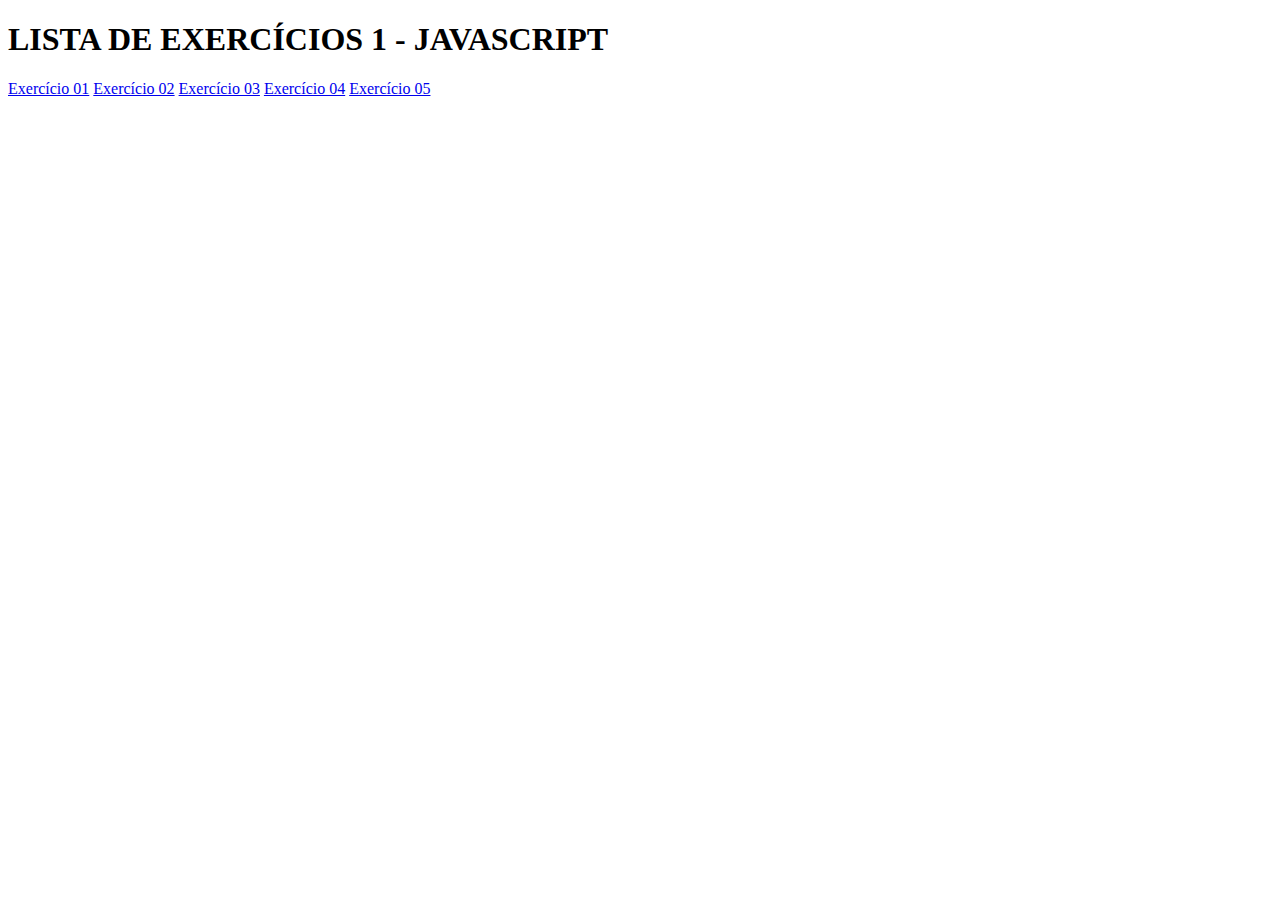
==== index.html @ e0b100cf "INDEX" ====
<!DOCTYPE html>
<html lang="en">

<head>
  <meta charset="UTF-8">
  <meta http-equiv="X-UA-Compatible" content="IE=edge">
  <meta name="viewport" content="width=device-width, initial-scale=1.0">
  <title>Document</title>
</head>

<body>
  <h1>LISTA DE EXERCÍCIOS 1 - JAVASCRIPT</h1>
  <a href="exercicio_01.html">Exercício 01</a>
  <a href="exercicio_02.html">Exercício 02</a>
  <a href="exercicio_03.html">Exercício 03</a>
  <a href="exercicio_04.html">Exercício 04</a>
  <a href="exercicio_05.html">Exercício 05</a>

</body>

</html>
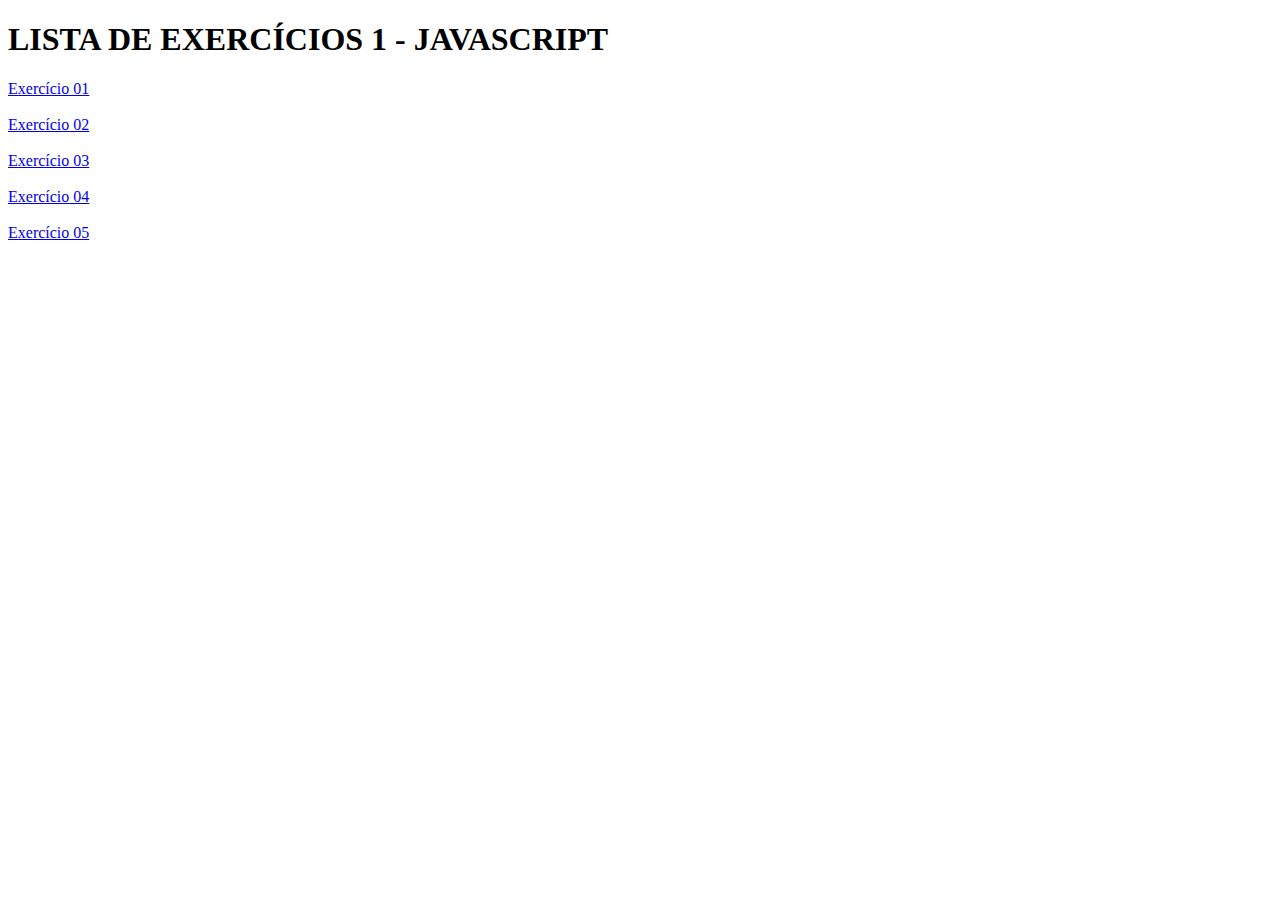
==== commit d7b19eaa: "final com index" ====
--- a/index.html
+++ b/index.html
@@ -10,11 +10,11 @@
 
 <body>
   <h1>LISTA DE EXERCÍCIOS 1 - JAVASCRIPT</h1>
-  <a href="exercicio_01.html">Exercício 01</a>
-  <a href="exercicio_02.html">Exercício 02</a>
-  <a href="exercicio_03.html">Exercício 03</a>
-  <a href="exercicio_04.html">Exercício 04</a>
-  <a href="exercicio_05.html">Exercício 05</a>
+  <a href="exercicio_01.html">Exercício 01</a><br><br>
+  <a href="exercicio_02.html">Exercício 02</a><br><br>
+  <a href="exercicio_03.html">Exercício 03</a><br><br>
+  <a href="exercicio_04.html">Exercício 04</a><br><br>
+  <a href="exercicio_05.html">Exercício 05</a><br><br>
 
 </body>
 
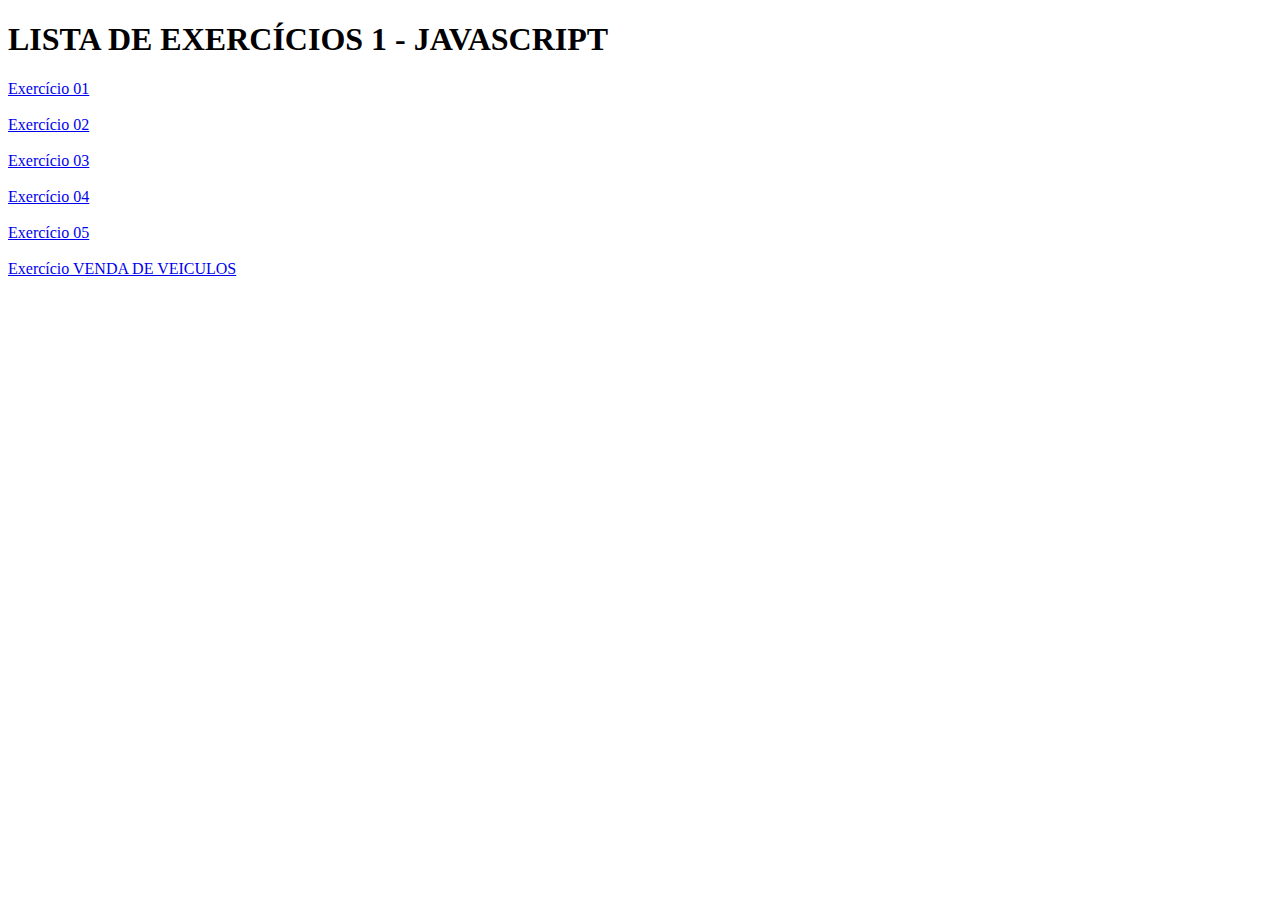
==== commit 6c274d9f: "OUTRO" ====
--- a/index.html
+++ b/index.html
@@ -15,6 +15,7 @@
   <a href="exercicio_03.html">Exercício 03</a><br><br>
   <a href="exercicio_04.html">Exercício 04</a><br><br>
   <a href="exercicio_05.html">Exercício 05</a><br><br>
+  <a href="vendaveiculos.html">Exercício VENDA DE VEICULOS</a><br><br>
 
 </body>
 
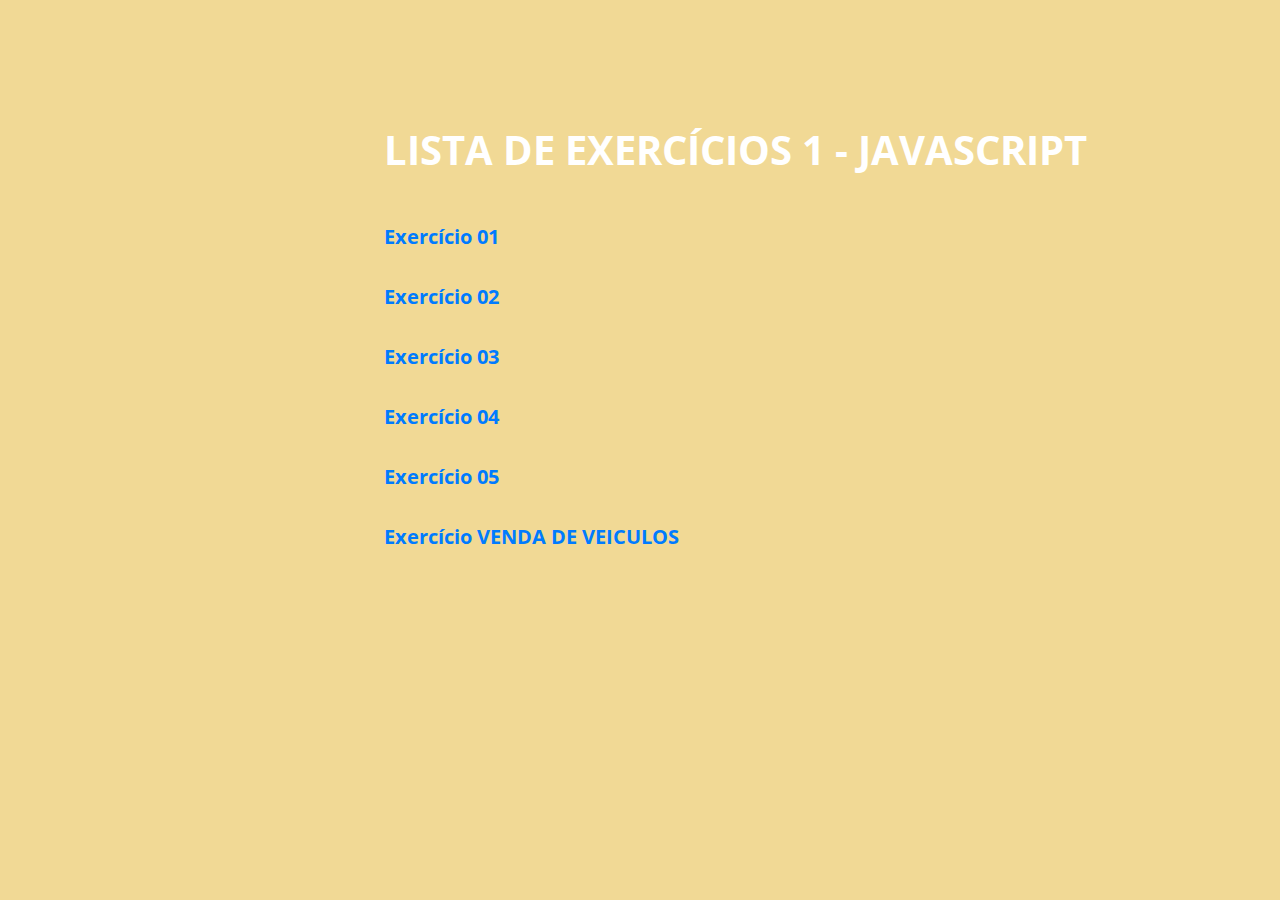
==== commit 6c42b306: "outros index" ====
--- a/index.html
+++ b/index.html
@@ -4,19 +4,41 @@
 <head>
   <meta charset="UTF-8">
   <meta http-equiv="X-UA-Compatible" content="IE=edge">
-  <meta name="viewport" content="width=device-width, initial-scale=1.0">
-  <title>Document</title>
+  <!-- tem que acrescentar no meta: shrink-to-fit=no -->
+  <meta name="viewport" content="width=device-width, initial-scale=1.0, shrink-to-fit=no">
+  <!-- Este e meu reset -->
+  <link rel="stylesheet" href="css-reset.css">
+  <title>Exercícios SENAI</title>
+  <!-- link da fonte -->
+  <link rel="preconnect" href="https://fonts.googleapis.com">
+  <link rel="preconnect" href="https://fonts.gstatic.com" crossorigin>
+  <link
+    href="https://fonts.googleapis.com/css2?family=Abril+Fatface&family=Open+Sans:ital,wght@0,300;1,600&display=swap"
+    rel="stylesheet">
+  <!-- Esteo o meu bootstrap CSS -->
+  <link rel="stylesheet" href="https://maxcdn.bootstrapcdn.com/bootstrap/4.0.0/css/bootstrap.min.css"
+    integrity="sha384-Gn5384xqQ1aoWXA+058RXPxPg6fy4IWvTNh0E263XmFcJlSAwiGgFAW/dAiS6JXm" crossorigin="anonymous">
+  <!-- Meu CSS -->
+  <link rel="stylesheet" href="stileindex.css">
+  <script src="indexjs.js" async></script>
 </head>
+<div class="indexbody">
 
-<body>
-  <h1>LISTA DE EXERCÍCIOS 1 - JAVASCRIPT</h1>
-  <a href="exercicio_01.html">Exercício 01</a><br><br>
-  <a href="exercicio_02.html">Exercício 02</a><br><br>
-  <a href="exercicio_03.html">Exercício 03</a><br><br>
-  <a href="exercicio_04.html">Exercício 04</a><br><br>
-  <a href="exercicio_05.html">Exercício 05</a><br><br>
-  <a href="vendaveiculos.html">Exercício VENDA DE VEICULOS</a><br><br>
-
-</body>
+  <body>
+    <div class="logo">
+      <img src="https://logodownload.org/wp-content/uploads/2019/08/senai-logo-1.png" height="100px" width="auto"
+        alt="">
+    </div>
+    <h1>LISTA DE EXERCÍCIOS 1 - JAVASCRIPT</h1>
+    <div class="linkexercicios">
+      <a href="exercicio_01.html">Exercício 01</a><br><br>
+      <a href="exercicio_02.html">Exercício 02</a><br><br>
+      <a href="exercicio_03.html">Exercício 03</a><br><br>
+      <a href="exercicio_04.html">Exercício 04</a><br><br>
+      <a href="exercicio_05.html">Exercício 05</a><br><br>
+      <a href="vendaveiculos.html">Exercício VENDA DE VEICULOS</a><br><br>
+    </div>
+  </body>
+</div>
 
 </html>--- a/stileindex.css
+++ b/stileindex.css
@@ -0,0 +1,27 @@
+body {
+  font-family: "Open Sans", sans-serif;
+  font-size: 20px;
+  font-weight: 300;
+  background-color: #f1d995;
+}
+h1 {
+  font-weight: bold;
+  margin-left: 30%;
+  margin-top: 3rem;
+  margin-bottom: 3rem;
+  font-family: "Open Sans", cursive;
+  color: #ffffff;
+}
+.logo {
+  margin-left: 38%;
+  margin-top: 3rem;
+  margin-bottom: 3rem;
+}
+.linkexercicios {
+  font-weight: bold;
+  margin-left: 30%;
+  margin-top: 3rem;
+  margin-bottom: 3rem;
+  font-family: "Open Sans", cursive;
+  color: #ffffff;
+}
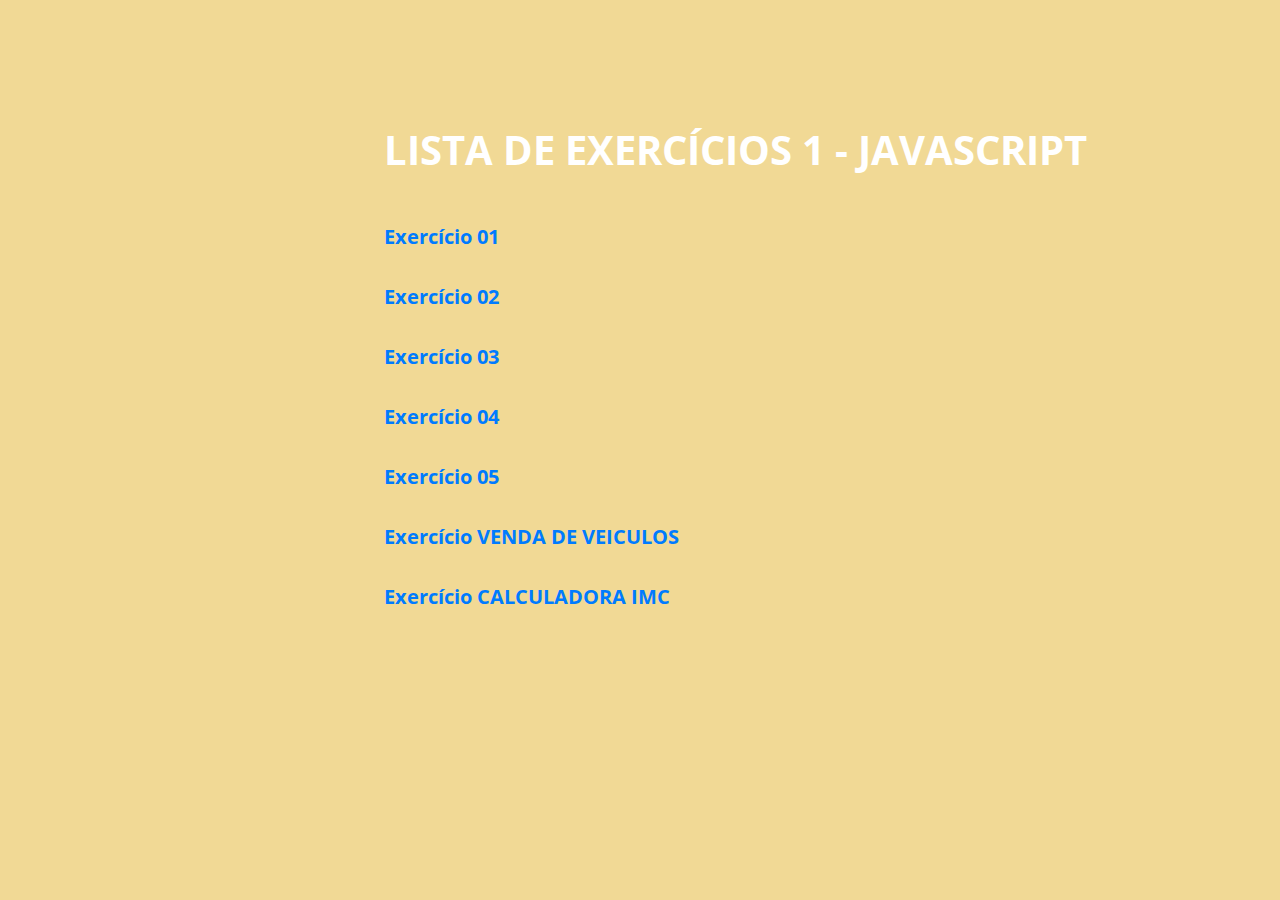
==== commit 9383cd0d: "CAL IMC" ====
--- a/index.html
+++ b/index.html
@@ -37,6 +37,8 @@
       <a href="exercicio_04.html">Exercício 04</a><br><br>
       <a href="exercicio_05.html">Exercício 05</a><br><br>
       <a href="vendaveiculos.html">Exercício VENDA DE VEICULOS</a><br><br>
+      <a href="calculadoraimc/index.html">Exercício CALCULADORA IMC</a><br><br>
+
     </div>
   </body>
 </div>
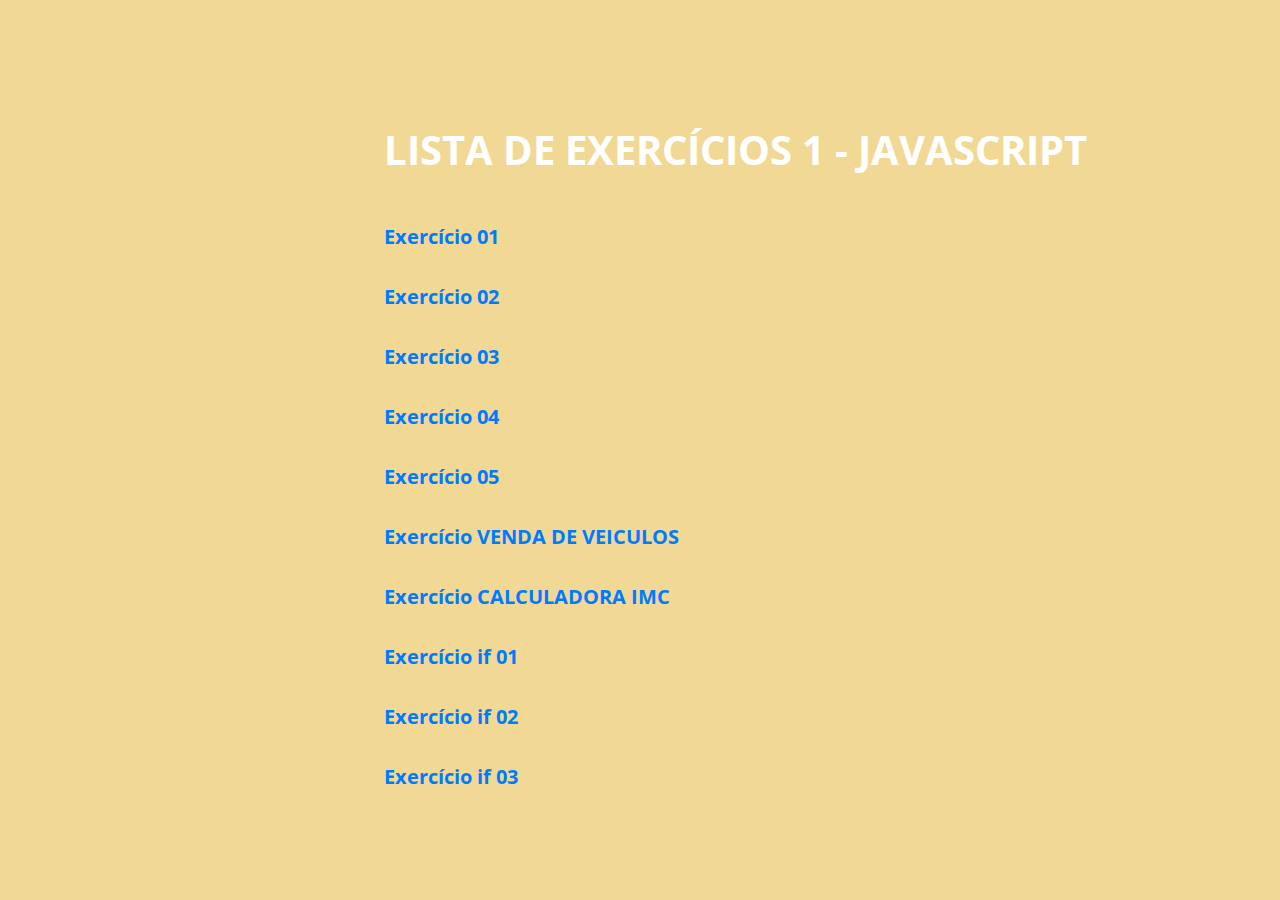
==== commit ebdaf468: "a" ====
--- a/index.html
+++ b/index.html
@@ -38,6 +38,9 @@
       <a href="exercicio_05.html">Exercício 05</a><br><br>
       <a href="vendaveiculos.html">Exercício VENDA DE VEICULOS</a><br><br>
       <a href="calculadoraimc/index.html">Exercício CALCULADORA IMC</a><br><br>
+      <a href="calculadoraimc/lista_logica_cal_if/exerc1.html">Exercício if 01</a><br><br>
+      <a href="calculadoraimc/lista_logica_cal_if/exerc2.html">Exercício if 02</a><br><br>
+      <a href="calculadoraimc/lista_logica_cal_if/exerc2.html">Exercício if 03</a><br><br>
 
     </div>
   </body>
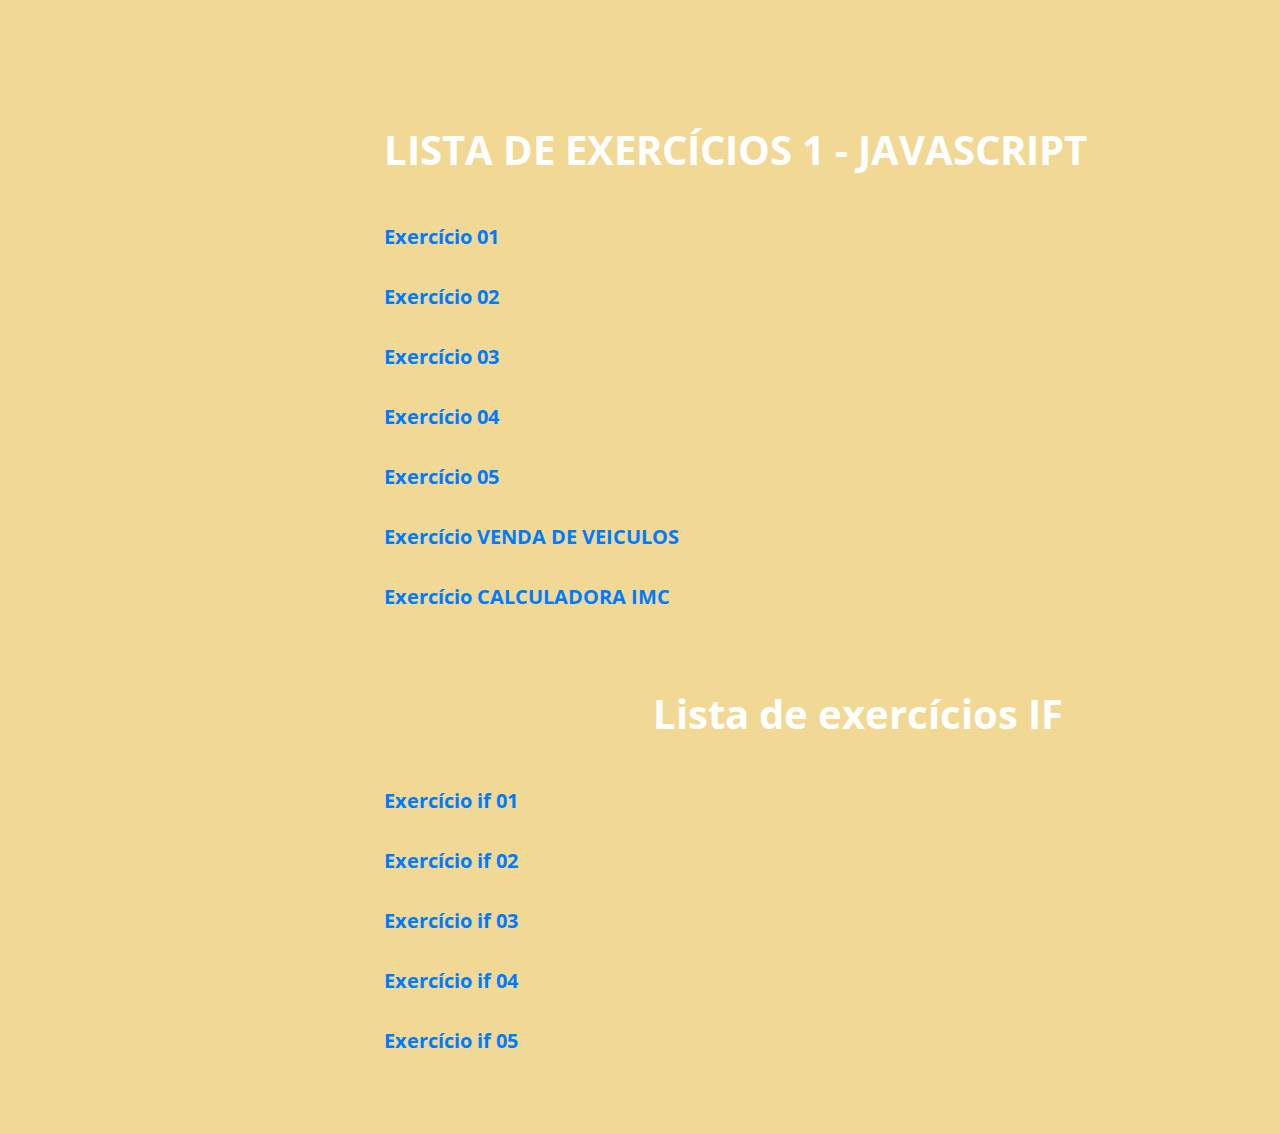
==== commit 518308b8: "a" ====
--- a/index.html
+++ b/index.html
@@ -38,9 +38,12 @@
       <a href="exercicio_05.html">Exercício 05</a><br><br>
       <a href="vendaveiculos.html">Exercício VENDA DE VEICULOS</a><br><br>
       <a href="calculadoraimc/index.html">Exercício CALCULADORA IMC</a><br><br>
+      <h1>Lista de exercícios IF</h1>
       <a href="calculadoraimc/lista_logica_cal_if/exerc1.html">Exercício if 01</a><br><br>
       <a href="calculadoraimc/lista_logica_cal_if/exerc2.html">Exercício if 02</a><br><br>
-      <a href="calculadoraimc/lista_logica_cal_if/exerc2.html">Exercício if 03</a><br><br>
+      <a href="calculadoraimc/lista_logica_cal_if/exerc3.html">Exercício if 03</a><br><br>
+      <a href="calculadoraimc/lista_logica_cal_if/exerc4.html">Exercício if 04</a><br><br>
+      <a href="#">Exercício if 05</a><br><br>
 
     </div>
   </body>
